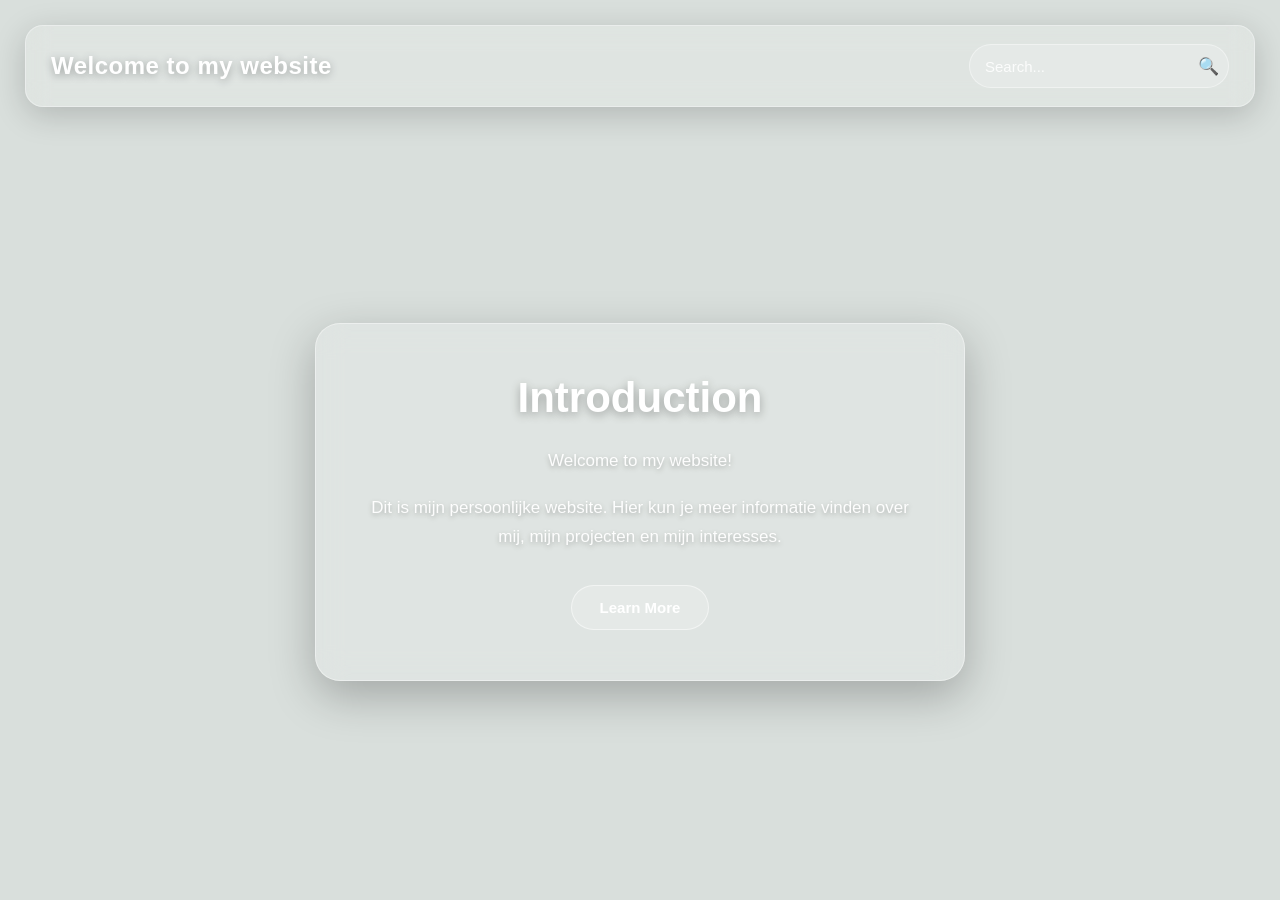
==== index.html @ 0110a2f9 "commit changes" ====
<!DOCTYPE html>
<html lang="nl">
<head>
    <meta charset="UTF-8">
    <meta name="viewport" content="width=device-width, initial-scale=1.0">

    <title>My Website</title>

    <link rel="stylesheet" href="style.css">
</head>

<body>

    <!-- Achtergrond -->
    <div class="background"></div>

    <!-- Navigatiebalk -->
    <header class="navbar">

        <div class="logo">
            Welcome to my website
        </div>

        <div class="search-container">
            <input 
                type="search" 
                placeholder="Search..."
                aria-label="Search"
            >

            <button type="button" aria-label="Search">
                🔍
            </button>
        </div>

    </header>


    <!-- Hoofdcontent -->
    <main>

        <section class="intro-card">

            <h1>Introduction</h1>

            <p>
                Welcome to my website!
            </p>

            <p>
                Dit is mijn persoonlijke website. Hier kun je meer
                informatie vinden over mij, mijn projecten en mijn
                interesses.
            </p>

            <button class="learn-more">
                Learn More
            </button>

        </section>

    </main>

</body>
</html>
---- style.css ----
/* ================================
   Algemene instellingen
================================ */

* {
    margin: 0;
    padding: 0;
    box-sizing: border-box;
}

html,
body {
    width: 100%;
    min-height: 100%;
}

body {
    font-family: Arial, Helvetica, sans-serif;
    color: white;
    overflow-x: hidden;
}


/* ================================
   Achtergrond
================================ */

.background {
    position: fixed;
    inset: 0;

    background-image: url("background.jpeg");
    background-size: cover;
    background-position: center;
    background-repeat: no-repeat;

    z-index: -2;
}

/* Donkere transparante laag voor betere leesbaarheid */
.background::after {
    content: "";
    position: absolute;
    inset: 0;

    background: rgba(0, 40, 20, 0.15);

    z-index: -1;
}


/* ================================
   Navigatiebalk
================================ */

.navbar {
    position: relative;

    width: calc(100% - 50px);
    margin: 25px auto;

    padding: 18px 25px;

    display: flex;
    align-items: center;
    justify-content: space-between;

    border: 1px solid rgba(255, 255, 255, 0.35);
    border-radius: 18px;

    background: rgba(255, 255, 255, 0.16);

    backdrop-filter: blur(12px);
    -webkit-backdrop-filter: blur(12px);

    box-shadow:
        0 8px 32px rgba(0, 0, 0, 0.18);

    z-index: 10;
}


/* ================================
   Logo / titel
================================ */

.logo {
    font-size: 24px;
    font-weight: 600;

    letter-spacing: 0.5px;

    text-shadow:
        0 2px 8px rgba(0, 0, 0, 0.3);
}


/* ================================
   Zoekbalk
================================ */

.search-container {
    display: flex;
    align-items: center;

    width: 260px;

    border: 1px solid rgba(255, 255, 255, 0.4);
    border-radius: 50px;

    background: rgba(255, 255, 255, 0.18);

    overflow: hidden;

    transition: 0.3s ease;
}

.search-container:focus-within {
    background: rgba(255, 255, 255, 0.28);

    box-shadow:
        0 0 0 3px rgba(255, 255, 255, 0.15);
}

.search-container input {
    width: 100%;

    padding: 12px 15px;

    border: none;
    outline: none;

    background: transparent;

    color: white;

    font-size: 15px;
}

.search-container input::placeholder {
    color: rgba(255, 255, 255, 0.85);
}

.search-container button {
    width: 48px;
    height: 42px;

    border: none;

    background: transparent;

    color: white;

    font-size: 17px;

    cursor: pointer;

    transition: 0.2s ease;
}

.search-container button:hover {
    transform: scale(1.1);
}


/* ================================
   Hoofdcontent
================================ */

main {
    min-height: calc(100vh - 120px);

    display: flex;
    align-items: center;
    justify-content: center;

    padding: 40px 20px 80px;
}


/* ================================
   Introductie kaart
================================ */

.intro-card {
    width: min(650px, 90%);

    padding: 50px;

    text-align: center;

    border: 1px solid rgba(255, 255, 255, 0.4);
    border-radius: 25px;

    background: rgba(255, 255, 255, 0.17);

    backdrop-filter: blur(15px);
    -webkit-backdrop-filter: blur(15px);

    box-shadow:
        0 15px 45px rgba(0, 0, 0, 0.25);

    animation: fadeIn 1s ease;
}


/* Titel */

.intro-card h1 {
    margin-bottom: 25px;

    font-size: 42px;
    font-weight: 600;

    text-shadow:
        0 3px 10px rgba(0, 0, 0, 0.3);
}


/* Tekst */

.intro-card p {
    margin-bottom: 18px;

    font-size: 17px;
    line-height: 1.7;

    color: rgba(255, 255, 255, 0.95);

    text-shadow:
        0 2px 5px rgba(0, 0, 0, 0.25);
}


/* ================================
   Learn More knop
================================ */

.learn-more {
    margin-top: 15px;

    padding: 13px 28px;

    border: 1px solid rgba(255, 255, 255, 0.5);
    border-radius: 50px;

    background: rgba(255, 255, 255, 0.2);

    color: white;

    font-size: 15px;
    font-weight: 600;

    cursor: pointer;

    transition:
        background 0.3s ease,
        transform 0.3s ease,
        box-shadow 0.3s ease;
}

.learn-more:hover {
    background: rgba(255, 255, 255, 0.35);

    transform: translateY(-3px);

    box-shadow:
        0 8px 20px rgba(0, 0, 0, 0.2);
}


/* ================================
   Animatie
================================ */

@keyframes fadeIn {
    from {
        opacity: 0;
        transform: translateY(25px);
    }

    to {
        opacity: 1;
        transform: translateY(0);
    }
}


/* ================================
   Mobiele apparaten
================================ */

@media (max-width: 700px) {

    .navbar {
        width: calc(100% - 25px);

        margin: 12px auto;

        padding: 15px;

        flex-direction: column;

        gap: 15px;
    }

    .logo {
        font-size: 20px;

        text-align: center;
    }

    .search-container {
        width: 100%;
    }

    main {
        padding-top: 30px;
    }

    .intro-card {
        padding: 35px 25px;
    }

    .intro-card h1 {
        font-size: 32px;
    }

    .intro-card p {
        font-size: 15px;
    }
}
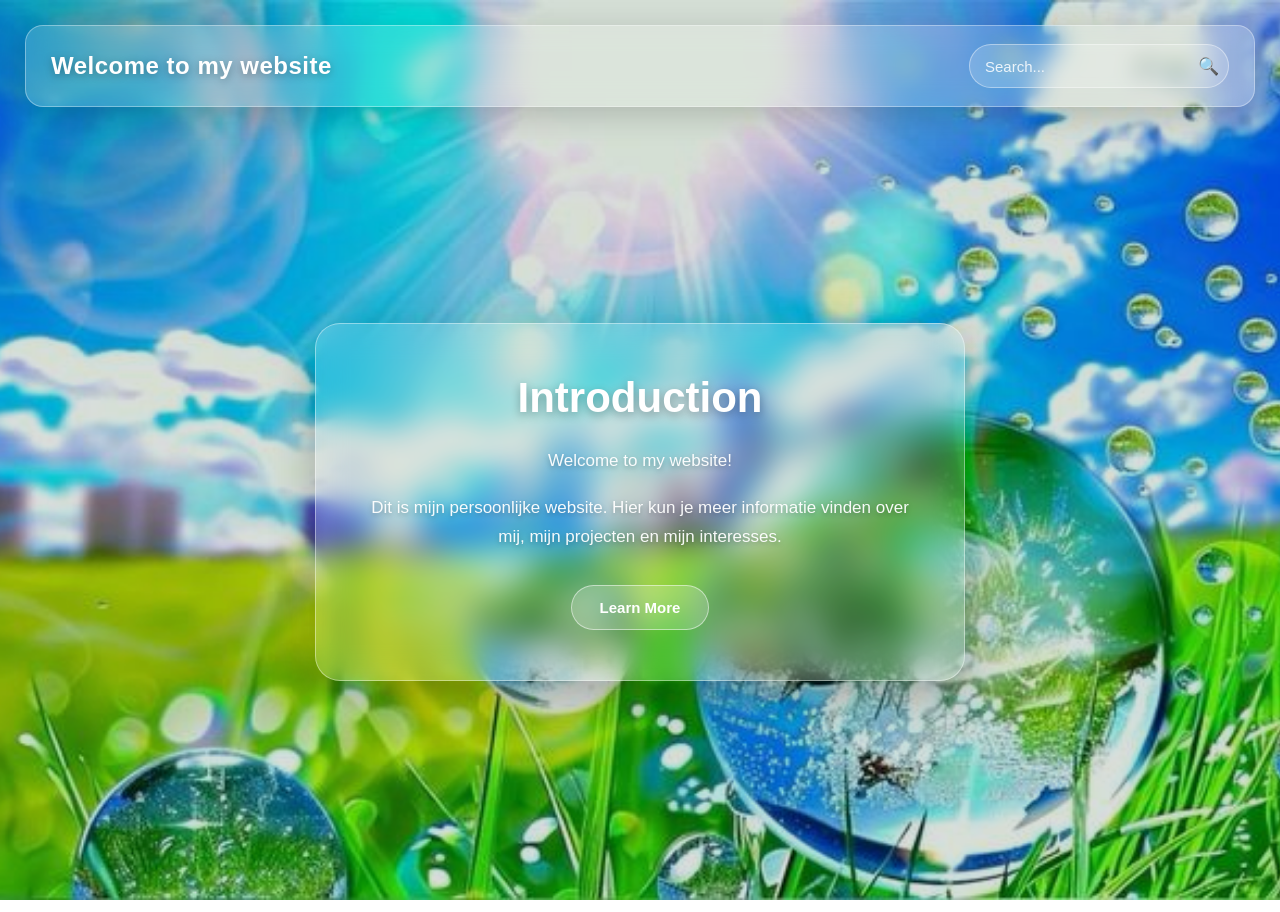
==== commit eae91aff: "commit changes" ====
--- a/index.html
+++ b/index.html
@@ -58,6 +58,7 @@
             </button>
 
         </section>
+        <link rel="stylesheet" href="style.css">
 
     </main>
 
--- a/style.css
+++ b/style.css
@@ -329,4 +329,221 @@
     .intro-card p {
         font-size: 15px;
     }
+}
+/* ==================================
+   PAGINA 2
+================================== */
+
+.page-card {
+    width: min(950px, 92%);
+    padding: 50px;
+
+    text-align: center;
+
+    border: 1px solid rgba(255, 255, 255, 0.4);
+    border-radius: 28px;
+
+    background: rgba(255, 255, 255, 0.16);
+
+    backdrop-filter: blur(16px);
+    -webkit-backdrop-filter: blur(16px);
+
+    box-shadow: 0 18px 50px rgba(0, 0, 0, 0.25);
+
+    animation: fadeIn 0.8s ease;
+}
+
+
+/* Kleine tekst boven de titel */
+
+.small-title {
+    display: block;
+
+    margin-bottom: 10px;
+
+    font-size: 12px;
+    font-weight: bold;
+
+    letter-spacing: 3px;
+
+    color: rgba(255, 255, 255, 0.75);
+}
+
+
+/* Titel */
+
+.page-card h1 {
+    margin-bottom: 20px;
+
+    font-size: 42px;
+    font-weight: 600;
+
+    text-shadow: 0 3px 12px rgba(0, 0, 0, 0.3);
+}
+
+
+/* Introductietekst */
+
+.intro-text {
+    max-width: 700px;
+
+    margin: 0 auto 35px;
+
+    font-size: 17px;
+
+    line-height: 1.7;
+
+    color: rgba(255, 255, 255, 0.92);
+}
+
+
+/* De drie informatieblokken */
+
+.info-grid {
+    display: grid;
+
+    grid-template-columns: repeat(3, 1fr);
+
+    gap: 20px;
+
+    margin-top: 30px;
+}
+
+
+/* Informatieblok */
+
+.info-box {
+    padding: 30px 22px;
+
+    border: 1px solid rgba(255, 255, 255, 0.25);
+
+    border-radius: 20px;
+
+    background: rgba(255, 255, 255, 0.12);
+
+    transition:
+        transform 0.3s ease,
+        background 0.3s ease,
+        box-shadow 0.3s ease;
+}
+
+
+/* Hover effect */
+
+.info-box:hover {
+    transform: translateY(-7px);
+
+    background: rgba(255, 255, 255, 0.2);
+
+    box-shadow: 0 12px 30px rgba(0, 0, 0, 0.18);
+}
+
+
+/* Iconen */
+
+.icon {
+    margin-bottom: 15px;
+
+    font-size: 35px;
+}
+
+
+/* Titels van de blokken */
+
+.info-box h2 {
+    margin-bottom: 12px;
+
+    font-size: 21px;
+}
+
+
+/* Tekst in de blokken */
+
+.info-box p {
+    font-size: 14px;
+
+    line-height: 1.6;
+
+    color: rgba(255, 255, 255, 0.88);
+}
+
+
+/* Terug-knop */
+
+.back-button {
+    display: inline-block;
+
+    margin-top: 35px;
+
+    padding: 13px 25px;
+
+    border: 1px solid rgba(255, 255, 255, 0.4);
+
+    border-radius: 50px;
+
+    background: rgba(255, 255, 255, 0.16);
+
+    color: white;
+
+    text-decoration: none;
+
+    font-size: 15px;
+
+    transition: 0.3s ease;
+}
+
+
+.back-button:hover {
+    background: rgba(255, 255, 255, 0.3);
+
+    transform: translateY(-3px);
+
+    box-shadow: 0 8px 20px rgba(0, 0, 0, 0.2);
+}
+
+
+/* Footer */
+
+footer {
+    padding: 15px;
+
+    text-align: center;
+
+    color: rgba(255, 255, 255, 0.75);
+
+    font-size: 13px;
+}
+
+
+/* ==================================
+   PAGINA 2 - MOBIEL
+================================== */
+
+@media (max-width: 850px) {
+
+    .info-grid {
+        grid-template-columns: 1fr;
+    }
+}
+
+
+@media (max-width: 600px) {
+
+    .page-card {
+        width: 96%;
+
+        padding: 35px 20px;
+    }
+
+    .page-card h1 {
+        font-size: 32px;
+    }
+
+    .intro-text {
+        font-size: 15px;
+    }
+
+    .info-grid {
+        gap: 15px;
+    }
 }
--- a/style.css
+++ b/style.css
@@ -329,4 +329,221 @@
     .intro-card p {
         font-size: 15px;
     }
+}
+/* ==================================
+   PAGINA 2
+================================== */
+
+.page-card {
+    width: min(950px, 92%);
+    padding: 50px;
+
+    text-align: center;
+
+    border: 1px solid rgba(255, 255, 255, 0.4);
+    border-radius: 28px;
+
+    background: rgba(255, 255, 255, 0.16);
+
+    backdrop-filter: blur(16px);
+    -webkit-backdrop-filter: blur(16px);
+
+    box-shadow: 0 18px 50px rgba(0, 0, 0, 0.25);
+
+    animation: fadeIn 0.8s ease;
+}
+
+
+/* Kleine tekst boven de titel */
+
+.small-title {
+    display: block;
+
+    margin-bottom: 10px;
+
+    font-size: 12px;
+    font-weight: bold;
+
+    letter-spacing: 3px;
+
+    color: rgba(255, 255, 255, 0.75);
+}
+
+
+/* Titel */
+
+.page-card h1 {
+    margin-bottom: 20px;
+
+    font-size: 42px;
+    font-weight: 600;
+
+    text-shadow: 0 3px 12px rgba(0, 0, 0, 0.3);
+}
+
+
+/* Introductietekst */
+
+.intro-text {
+    max-width: 700px;
+
+    margin: 0 auto 35px;
+
+    font-size: 17px;
+
+    line-height: 1.7;
+
+    color: rgba(255, 255, 255, 0.92);
+}
+
+
+/* De drie informatieblokken */
+
+.info-grid {
+    display: grid;
+
+    grid-template-columns: repeat(3, 1fr);
+
+    gap: 20px;
+
+    margin-top: 30px;
+}
+
+
+/* Informatieblok */
+
+.info-box {
+    padding: 30px 22px;
+
+    border: 1px solid rgba(255, 255, 255, 0.25);
+
+    border-radius: 20px;
+
+    background: rgba(255, 255, 255, 0.12);
+
+    transition:
+        transform 0.3s ease,
+        background 0.3s ease,
+        box-shadow 0.3s ease;
+}
+
+
+/* Hover effect */
+
+.info-box:hover {
+    transform: translateY(-7px);
+
+    background: rgba(255, 255, 255, 0.2);
+
+    box-shadow: 0 12px 30px rgba(0, 0, 0, 0.18);
+}
+
+
+/* Iconen */
+
+.icon {
+    margin-bottom: 15px;
+
+    font-size: 35px;
+}
+
+
+/* Titels van de blokken */
+
+.info-box h2 {
+    margin-bottom: 12px;
+
+    font-size: 21px;
+}
+
+
+/* Tekst in de blokken */
+
+.info-box p {
+    font-size: 14px;
+
+    line-height: 1.6;
+
+    color: rgba(255, 255, 255, 0.88);
+}
+
+
+/* Terug-knop */
+
+.back-button {
+    display: inline-block;
+
+    margin-top: 35px;
+
+    padding: 13px 25px;
+
+    border: 1px solid rgba(255, 255, 255, 0.4);
+
+    border-radius: 50px;
+
+    background: rgba(255, 255, 255, 0.16);
+
+    color: white;
+
+    text-decoration: none;
+
+    font-size: 15px;
+
+    transition: 0.3s ease;
+}
+
+
+.back-button:hover {
+    background: rgba(255, 255, 255, 0.3);
+
+    transform: translateY(-3px);
+
+    box-shadow: 0 8px 20px rgba(0, 0, 0, 0.2);
+}
+
+
+/* Footer */
+
+footer {
+    padding: 15px;
+
+    text-align: center;
+
+    color: rgba(255, 255, 255, 0.75);
+
+    font-size: 13px;
+}
+
+
+/* ==================================
+   PAGINA 2 - MOBIEL
+================================== */
+
+@media (max-width: 850px) {
+
+    .info-grid {
+        grid-template-columns: 1fr;
+    }
+}
+
+
+@media (max-width: 600px) {
+
+    .page-card {
+        width: 96%;
+
+        padding: 35px 20px;
+    }
+
+    .page-card h1 {
+        font-size: 32px;
+    }
+
+    .intro-text {
+        font-size: 15px;
+    }
+
+    .info-grid {
+        gap: 15px;
+    }
 }
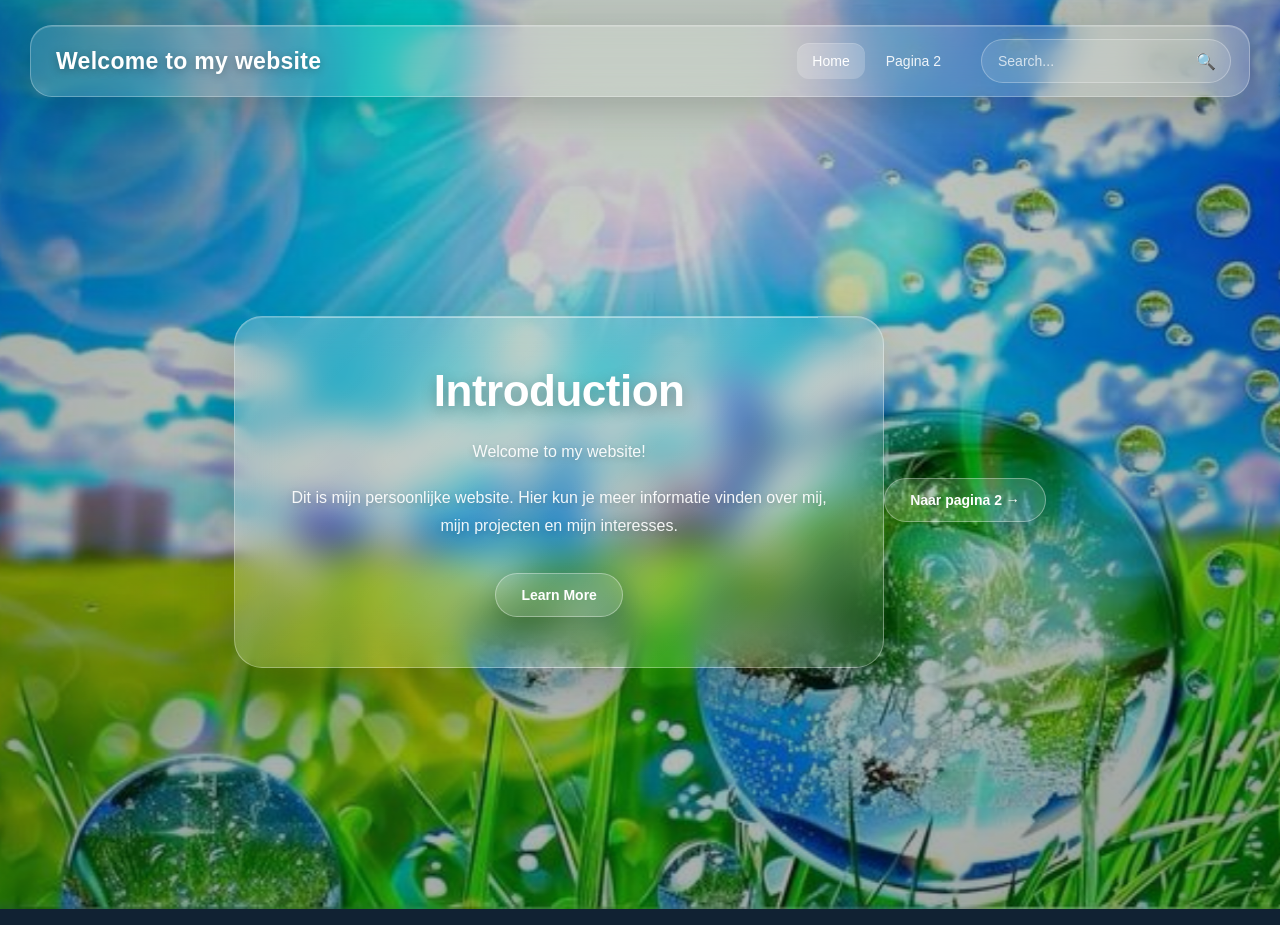
==== commit 8fc3cbc4: "commit changes" ====
--- a/index.html
+++ b/index.html
@@ -14,24 +14,28 @@
     <!-- Achtergrond -->
     <div class="background"></div>
 
-    <!-- Navigatiebalk -->
-    <header class="navbar">
+   <header class="navbar">
 
-        <div class="logo">
-            Welcome to my website
-        </div>
+    <a href="index.html" class="logo">
+        Welcome to my website
+    </a>
 
-        <div class="search-container">
-            <input 
-                type="search" 
-                placeholder="Search..."
-                aria-label="Search"
-            >
+    <nav class="nav-links">
+        <a href="index.html" class="active">Home</a>
+        <a href="pagina2.html">Pagina 2</a>
+    </nav>
 
-            <button type="button" aria-label="Search">
-                🔍
-            </button>
-        </div>
+    <div class="search-container">
+        <input
+            type="search"
+            placeholder="Search..."
+            aria-label="Search"
+        >
+
+        <button type="button" aria-label="Search">
+            🔍
+        </button>
+    </div>
 
     </header>
 
@@ -58,7 +62,9 @@
             </button>
 
         </section>
-        <link rel="stylesheet" href="style.css">
+       <a href="pagina2.html" class="learn-more">
+            Naar pagina 2 →
+       </a>
 
     </main>
 
--- a/style.css
+++ b/style.css
@@ -1,6 +1,6 @@
-/* ================================
-   Algemene instellingen
-================================ */
+/* ==================================================
+   BASIS
+================================================== */
 
 * {
     margin: 0;
@@ -8,142 +8,254 @@
     box-sizing: border-box;
 }
 
-html,
+html {
+    scroll-behavior: smooth;
+}
+
 body {
-    width: 100%;
-    min-height: 100%;
-}
-
-body {
-    font-family: Arial, Helvetica, sans-serif;
+    min-height: 100vh;
+
+    font-family:
+        Arial,
+        Helvetica,
+        sans-serif;
+
     color: white;
+
     overflow-x: hidden;
-}
-
-
-/* ================================
-   Achtergrond
-================================ */
+
+    background: #123;
+}
+
+
+/* ==================================================
+   ACHTERGROND
+================================================== */
 
 .background {
     position: fixed;
+
     inset: 0;
 
-    background-image: url("background.jpeg");
+    background-image:
+        linear-gradient(
+            rgba(0, 30, 20, 0.18),
+            rgba(0, 20, 15, 0.28)
+        ),
+        url("background.jpeg");
+
     background-size: cover;
     background-position: center;
     background-repeat: no-repeat;
 
-    z-index: -2;
-}
-
-/* Donkere transparante laag voor betere leesbaarheid */
+    z-index: -10;
+
+    transform: scale(1.02);
+}
+
+
+/* Subtiele donkere laag */
+
 .background::after {
     content: "";
+
     position: absolute;
+
     inset: 0;
 
-    background: rgba(0, 40, 20, 0.15);
-
-    z-index: -1;
-}
-
-
-/* ================================
-   Navigatiebalk
-================================ */
+    background:
+        radial-gradient(
+            circle at center,
+            transparent 20%,
+            rgba(0, 0, 0, 0.18) 100%
+        );
+
+    pointer-events: none;
+}
+
+
+/* ==================================================
+   NAVIGATIE
+================================================== */
 
 .navbar {
     position: relative;
 
-    width: calc(100% - 50px);
+    width: calc(100% - 60px);
+
+    min-height: 72px;
+
     margin: 25px auto;
 
-    padding: 18px 25px;
+    padding: 12px 18px 12px 25px;
 
     display: flex;
+
     align-items: center;
-    justify-content: space-between;
-
-    border: 1px solid rgba(255, 255, 255, 0.35);
-    border-radius: 18px;
-
+
+    gap: 25px;
+
+    border: 1px solid rgba(255, 255, 255, 0.28);
+
+    border-radius: 22px;
+
+    background: rgba(255, 255, 255, 0.13);
+
+    backdrop-filter: blur(18px);
+    -webkit-backdrop-filter: blur(18px);
+
+    box-shadow:
+        0 10px 40px rgba(0, 0, 0, 0.18),
+        inset 0 1px 0 rgba(255, 255, 255, 0.18);
+
+    z-index: 10;
+}
+
+
+/* ==================================================
+   LOGO
+================================================== */
+
+.logo {
+    color: white;
+
+    text-decoration: none;
+
+    font-size: 23px;
+
+    font-weight: 700;
+
+    letter-spacing: 0.3px;
+
+    white-space: nowrap;
+
+    text-shadow:
+        0 2px 10px rgba(0, 0, 0, 0.3);
+
+    transition: opacity 0.25s ease;
+}
+
+.logo:hover {
+    opacity: 0.8;
+}
+
+
+/* ==================================================
+   NAVIGATIE LINKS
+================================================== */
+
+.nav-links {
+    display: flex;
+
+    align-items: center;
+
+    gap: 6px;
+
+    margin-left: auto;
+}
+
+.nav-links a {
+    padding: 10px 15px;
+
+    color: rgba(255, 255, 255, 0.9);
+
+    text-decoration: none;
+
+    font-size: 14px;
+
+    border-radius: 12px;
+
+    transition:
+        background 0.25s ease,
+        transform 0.25s ease;
+}
+
+.nav-links a:hover {
+    background: rgba(255, 255, 255, 0.13);
+
+    transform: translateY(-1px);
+}
+
+.nav-links a.active {
+    background: rgba(255, 255, 255, 0.2);
+
+    color: white;
+
+    box-shadow:
+        inset 0 1px 0 rgba(255, 255, 255, 0.15);
+}
+
+
+/* ==================================================
+   ZOEKBALK
+================================================== */
+
+.search-container {
+    width: 250px;
+
+    height: 44px;
+
+    display: flex;
+
+    align-items: center;
+
+    border: 1px solid rgba(255, 255, 255, 0.28);
+
+    border-radius: 50px;
+
+    background: rgba(255, 255, 255, 0.11);
+
+    overflow: hidden;
+
+    transition:
+        background 0.25s ease,
+        border 0.25s ease,
+        box-shadow 0.25s ease;
+}
+
+.search-container:hover {
     background: rgba(255, 255, 255, 0.16);
-
-    backdrop-filter: blur(12px);
-    -webkit-backdrop-filter: blur(12px);
+}
+
+.search-container:focus-within {
+    border-color: rgba(255, 255, 255, 0.55);
+
+    background: rgba(255, 255, 255, 0.18);
 
     box-shadow:
-        0 8px 32px rgba(0, 0, 0, 0.18);
-
-    z-index: 10;
-}
-
-
-/* ================================
-   Logo / titel
-================================ */
-
-.logo {
-    font-size: 24px;
-    font-weight: 600;
-
-    letter-spacing: 0.5px;
-
-    text-shadow:
-        0 2px 8px rgba(0, 0, 0, 0.3);
-}
-
-
-/* ================================
-   Zoekbalk
-================================ */
-
-.search-container {
-    display: flex;
-    align-items: center;
-
-    width: 260px;
-
-    border: 1px solid rgba(255, 255, 255, 0.4);
-    border-radius: 50px;
-
-    background: rgba(255, 255, 255, 0.18);
-
-    overflow: hidden;
-
-    transition: 0.3s ease;
-}
-
-.search-container:focus-within {
-    background: rgba(255, 255, 255, 0.28);
-
-    box-shadow:
-        0 0 0 3px rgba(255, 255, 255, 0.15);
-}
+        0 0 0 4px rgba(255, 255, 255, 0.08);
+}
+
 
 .search-container input {
-    width: 100%;
-
-    padding: 12px 15px;
+    flex: 1;
+
+    min-width: 0;
+
+    height: 100%;
+
+    padding: 0 16px;
 
     border: none;
+
     outline: none;
 
     background: transparent;
 
     color: white;
 
-    font-size: 15px;
+    font-size: 14px;
 }
 
 .search-container input::placeholder {
-    color: rgba(255, 255, 255, 0.85);
-}
+    color: rgba(255, 255, 255, 0.72);
+}
+
 
 .search-container button {
     width: 48px;
-    height: 42px;
+
+    height: 100%;
 
     border: none;
 
@@ -151,275 +263,246 @@
 
     color: white;
 
-    font-size: 17px;
+    font-size: 16px;
 
     cursor: pointer;
 
-    transition: 0.2s ease;
+    transition:
+        transform 0.2s ease,
+        background 0.2s ease;
 }
 
 .search-container button:hover {
-    transform: scale(1.1);
-}
-
-
-/* ================================
-   Hoofdcontent
-================================ */
+    transform: scale(1.08);
+
+    background: rgba(255, 255, 255, 0.08);
+}
+
+
+/* ==================================================
+   HOOFDCONTENT
+================================================== */
 
 main {
-    min-height: calc(100vh - 120px);
+    min-height: calc(100vh - 130px);
+
+    padding: 40px 20px 70px;
 
     display: flex;
+
     align-items: center;
+
     justify-content: center;
-
-    padding: 40px 20px 80px;
-}
-
-
-/* ================================
-   Introductie kaart
-================================ */
-
-.intro-card {
-    width: min(650px, 90%);
+}
+
+
+/* ==================================================
+   GLASSMORPHISM KAART
+================================================== */
+
+.intro-card,
+.page-card {
+    position: relative;
+
+    width: min(650px, 92%);
 
     padding: 50px;
 
     text-align: center;
 
-    border: 1px solid rgba(255, 255, 255, 0.4);
-    border-radius: 25px;
-
-    background: rgba(255, 255, 255, 0.17);
-
-    backdrop-filter: blur(15px);
-    -webkit-backdrop-filter: blur(15px);
+    border: 1px solid rgba(255, 255, 255, 0.3);
+
+    border-radius: 28px;
+
+    background:
+        linear-gradient(
+            135deg,
+            rgba(255, 255, 255, 0.19),
+            rgba(255, 255, 255, 0.08)
+        );
+
+    backdrop-filter: blur(18px);
+    -webkit-backdrop-filter: blur(18px);
 
     box-shadow:
-        0 15px 45px rgba(0, 0, 0, 0.25);
-
-    animation: fadeIn 1s ease;
-}
-
-
-/* Titel */
-
-.intro-card h1 {
-    margin-bottom: 25px;
-
-    font-size: 42px;
+        0 25px 60px rgba(0, 0, 0, 0.22),
+        inset 0 1px 0 rgba(255, 255, 255, 0.18);
+
+    animation: fadeIn 0.8s ease;
+
+    overflow: hidden;
+}
+
+
+/* Licht effect bovenaan de kaart */
+
+.intro-card::before,
+.page-card::before {
+    content: "";
+
+    position: absolute;
+
+    top: 0;
+    left: 10%;
+
+    width: 80%;
+    height: 1px;
+
+    background: rgba(255, 255, 255, 0.5);
+
+    opacity: 0.6;
+}
+
+
+/* ==================================================
+   TITELS
+================================================== */
+
+.intro-card h1,
+.page-card h1 {
+    margin-bottom: 22px;
+
+    font-size: clamp(32px, 5vw, 44px);
+
+    line-height: 1.1;
+
+    font-weight: 700;
+
+    letter-spacing: -0.5px;
+
+    text-shadow:
+        0 4px 15px rgba(0, 0, 0, 0.3);
+}
+
+
+/* ==================================================
+   TEKST
+================================================== */
+
+.intro-card p,
+.page-card > p {
+    max-width: 650px;
+
+    margin: 0 auto 18px;
+
+    color: rgba(255, 255, 255, 0.93);
+
+    font-size: 16px;
+
+    line-height: 1.75;
+
+    text-shadow:
+        0 2px 7px rgba(0, 0, 0, 0.2);
+}
+
+
+/* ==================================================
+   LEARN MORE KNOP
+================================================== */
+
+.learn-more {
+    display: inline-flex;
+
+    align-items: center;
+
+    justify-content: center;
+
+    margin-top: 15px;
+
+    padding: 13px 25px;
+
+    border: 1px solid rgba(255, 255, 255, 0.35);
+
+    border-radius: 50px;
+
+    background: rgba(255, 255, 255, 0.14);
+
+    color: white;
+
+    text-decoration: none;
+
+    font-size: 14px;
+
     font-weight: 600;
 
-    text-shadow:
-        0 3px 10px rgba(0, 0, 0, 0.3);
-}
-
-
-/* Tekst */
-
-.intro-card p {
-    margin-bottom: 18px;
-
-    font-size: 17px;
-    line-height: 1.7;
-
-    color: rgba(255, 255, 255, 0.95);
-
-    text-shadow:
-        0 2px 5px rgba(0, 0, 0, 0.25);
-}
-
-
-/* ================================
-   Learn More knop
-================================ */
-
-.learn-more {
-    margin-top: 15px;
-
-    padding: 13px 28px;
-
-    border: 1px solid rgba(255, 255, 255, 0.5);
-    border-radius: 50px;
-
-    background: rgba(255, 255, 255, 0.2);
-
-    color: white;
-
-    font-size: 15px;
-    font-weight: 600;
-
     cursor: pointer;
 
+    box-shadow:
+        0 8px 20px rgba(0, 0, 0, 0.12);
+
     transition:
-        background 0.3s ease,
-        transform 0.3s ease,
-        box-shadow 0.3s ease;
+        transform 0.25s ease,
+        background 0.25s ease,
+        box-shadow 0.25s ease;
 }
 
 .learn-more:hover {
-    background: rgba(255, 255, 255, 0.35);
-
     transform: translateY(-3px);
 
+    background: rgba(255, 255, 255, 0.25);
+
     box-shadow:
-        0 8px 20px rgba(0, 0, 0, 0.2);
-}
-
-
-/* ================================
-   Animatie
-================================ */
-
-@keyframes fadeIn {
-    from {
-        opacity: 0;
-        transform: translateY(25px);
-    }
-
-    to {
-        opacity: 1;
-        transform: translateY(0);
-    }
-}
-
-
-/* ================================
-   Mobiele apparaten
-================================ */
-
-@media (max-width: 700px) {
-
-    .navbar {
-        width: calc(100% - 25px);
-
-        margin: 12px auto;
-
-        padding: 15px;
-
-        flex-direction: column;
-
-        gap: 15px;
-    }
-
-    .logo {
-        font-size: 20px;
-
-        text-align: center;
-    }
-
-    .search-container {
-        width: 100%;
-    }
-
-    main {
-        padding-top: 30px;
-    }
-
-    .intro-card {
-        padding: 35px 25px;
-    }
-
-    .intro-card h1 {
-        font-size: 32px;
-    }
-
-    .intro-card p {
-        font-size: 15px;
-    }
-}
-/* ==================================
+        0 12px 25px rgba(0, 0, 0, 0.2);
+}
+
+
+/* ==================================================
    PAGINA 2
-================================== */
-
-.page-card {
-    width: min(950px, 92%);
+================================================== */
+
+.page-two {
+    width: min(950px, 94%);
+
     padding: 50px;
-
-    text-align: center;
-
-    border: 1px solid rgba(255, 255, 255, 0.4);
-    border-radius: 28px;
-
-    background: rgba(255, 255, 255, 0.16);
-
-    backdrop-filter: blur(16px);
-    -webkit-backdrop-filter: blur(16px);
-
-    box-shadow: 0 18px 50px rgba(0, 0, 0, 0.25);
-
-    animation: fadeIn 0.8s ease;
-}
-
-
-/* Kleine tekst boven de titel */
+}
+
+
+/* Kleine titel */
 
 .small-title {
     display: block;
 
-    margin-bottom: 10px;
-
-    font-size: 12px;
-    font-weight: bold;
+    margin-bottom: 12px;
+
+    color: rgba(255, 255, 255, 0.7);
+
+    font-size: 11px;
+
+    font-weight: 700;
 
     letter-spacing: 3px;
-
-    color: rgba(255, 255, 255, 0.75);
-}
-
-
-/* Titel */
-
-.page-card h1 {
-    margin-bottom: 20px;
-
-    font-size: 42px;
-    font-weight: 600;
-
-    text-shadow: 0 3px 12px rgba(0, 0, 0, 0.3);
-}
-
-
-/* Introductietekst */
-
-.intro-text {
-    max-width: 700px;
-
-    margin: 0 auto 35px;
-
-    font-size: 17px;
-
-    line-height: 1.7;
-
-    color: rgba(255, 255, 255, 0.92);
-}
-
-
-/* De drie informatieblokken */
-
-.info-grid {
+}
+
+
+/* ==================================================
+   PAGINA 2 - CONTENT BLOKKEN
+================================================== */
+
+.content-boxes {
     display: grid;
 
     grid-template-columns: repeat(3, 1fr);
 
-    gap: 20px;
-
-    margin-top: 30px;
-}
-
-
-/* Informatieblok */
-
-.info-box {
-    padding: 30px 22px;
-
-    border: 1px solid rgba(255, 255, 255, 0.25);
+    gap: 18px;
+
+    margin-top: 32px;
+}
+
+
+.content-box {
+    padding: 27px 22px;
+
+    border: 1px solid rgba(255, 255, 255, 0.2);
 
     border-radius: 20px;
 
-    background: rgba(255, 255, 255, 0.12);
+    background: rgba(255, 255, 255, 0.09);
+
+    backdrop-filter: blur(8px);
+    -webkit-backdrop-filter: blur(8px);
+
+    box-shadow:
+        inset 0 1px 0 rgba(255, 255, 255, 0.1);
 
     transition:
         transform 0.3s ease,
@@ -427,123 +510,201 @@
         box-shadow 0.3s ease;
 }
 
-
-/* Hover effect */
-
-.info-box:hover {
+.content-box:hover {
     transform: translateY(-7px);
 
-    background: rgba(255, 255, 255, 0.2);
-
-    box-shadow: 0 12px 30px rgba(0, 0, 0, 0.18);
-}
-
-
-/* Iconen */
-
-.icon {
-    margin-bottom: 15px;
-
-    font-size: 35px;
-}
-
-
-/* Titels van de blokken */
-
-.info-box h2 {
+    background: rgba(255, 255, 255, 0.15);
+
+    box-shadow:
+        0 15px 30px rgba(0, 0, 0, 0.18);
+}
+
+
+.content-box h2 {
     margin-bottom: 12px;
 
-    font-size: 21px;
-}
-
-
-/* Tekst in de blokken */
-
-.info-box p {
+    font-size: 19px;
+
+    font-weight: 600;
+}
+
+
+.content-box p {
+    color: rgba(255, 255, 255, 0.85);
+
     font-size: 14px;
 
-    line-height: 1.6;
-
-    color: rgba(255, 255, 255, 0.88);
-}
-
-
-/* Terug-knop */
-
-.back-button {
-    display: inline-block;
-
-    margin-top: 35px;
-
-    padding: 13px 25px;
-
-    border: 1px solid rgba(255, 255, 255, 0.4);
-
-    border-radius: 50px;
-
-    background: rgba(255, 255, 255, 0.16);
-
-    color: white;
-
-    text-decoration: none;
-
-    font-size: 15px;
-
-    transition: 0.3s ease;
-}
-
-
-.back-button:hover {
-    background: rgba(255, 255, 255, 0.3);
-
-    transform: translateY(-3px);
-
-    box-shadow: 0 8px 20px rgba(0, 0, 0, 0.2);
-}
-
-
-/* Footer */
+    line-height: 1.65;
+}
+
+
+/* ==================================================
+   FOOTER
+================================================== */
 
 footer {
-    padding: 15px;
+    position: relative;
+
+    padding: 18px;
 
     text-align: center;
 
-    color: rgba(255, 255, 255, 0.75);
-
-    font-size: 13px;
-}
-
-
-/* ==================================
-   PAGINA 2 - MOBIEL
-================================== */
+    color: rgba(255, 255, 255, 0.65);
+
+    font-size: 12px;
+}
+
+
+/* ==================================================
+   ANIMATIE
+================================================== */
+
+@keyframes fadeIn {
+
+    from {
+        opacity: 0;
+
+        transform:
+            translateY(25px)
+            scale(0.98);
+    }
+
+    to {
+        opacity: 1;
+
+        transform:
+            translateY(0)
+            scale(1);
+    }
+}
+
+
+/* ==================================================
+   TABLET
+================================================== */
 
 @media (max-width: 850px) {
 
-    .info-grid {
+    .navbar {
+        width: calc(100% - 35px);
+
+        flex-wrap: wrap;
+
+        justify-content: center;
+
+        gap: 12px;
+    }
+
+    .logo {
+        width: 100%;
+
+        text-align: center;
+    }
+
+    .nav-links {
+        margin-left: 0;
+    }
+
+    .search-container {
+        width: 240px;
+    }
+
+    .content-boxes {
         grid-template-columns: 1fr;
     }
-}
-
+
+    .page-two {
+        padding: 40px 30px;
+    }
+}
+
+
+/* ==================================================
+   MOBIEL
+================================================== */
 
 @media (max-width: 600px) {
 
+    .navbar {
+        width: calc(100% - 20px);
+
+        margin: 10px auto;
+
+        padding: 14px;
+    }
+
+    .logo {
+        font-size: 19px;
+    }
+
+    .nav-links {
+        width: 100%;
+
+        justify-content: center;
+    }
+
+    .nav-links a {
+        padding: 9px 12px;
+
+        font-size: 13px;
+    }
+
+    .search-container {
+        width: 100%;
+    }
+
+    main {
+        min-height: calc(100vh - 100px);
+
+        padding: 25px 10px 50px;
+    }
+
+    .intro-card,
     .page-card {
         width: 96%;
 
-        padding: 35px 20px;
-    }
-
+        padding: 35px 22px;
+
+        border-radius: 23px;
+    }
+
+    .intro-card h1,
     .page-card h1 {
         font-size: 32px;
     }
 
-    .intro-text {
-        font-size: 15px;
-    }
-
-    .info-grid {
-        gap: 15px;
+    .intro-card p,
+    .page-card > p {
+        font-size: 14px;
+
+        line-height: 1.65;
+    }
+
+    .content-box {
+        padding: 23px 18px;
+    }
+}
+
+
+/* ==================================================
+   KLEINE TELEFOONS
+================================================== */
+
+@media (max-width: 380px) {
+
+    .nav-links a {
+        padding: 8px 9px;
+
+        font-size: 12px;
+    }
+
+    .intro-card,
+    .page-card {
+        padding: 30px 18px;
+    }
+
+    .intro-card h1,
+    .page-card h1 {
+        font-size: 28px;
     }
 }
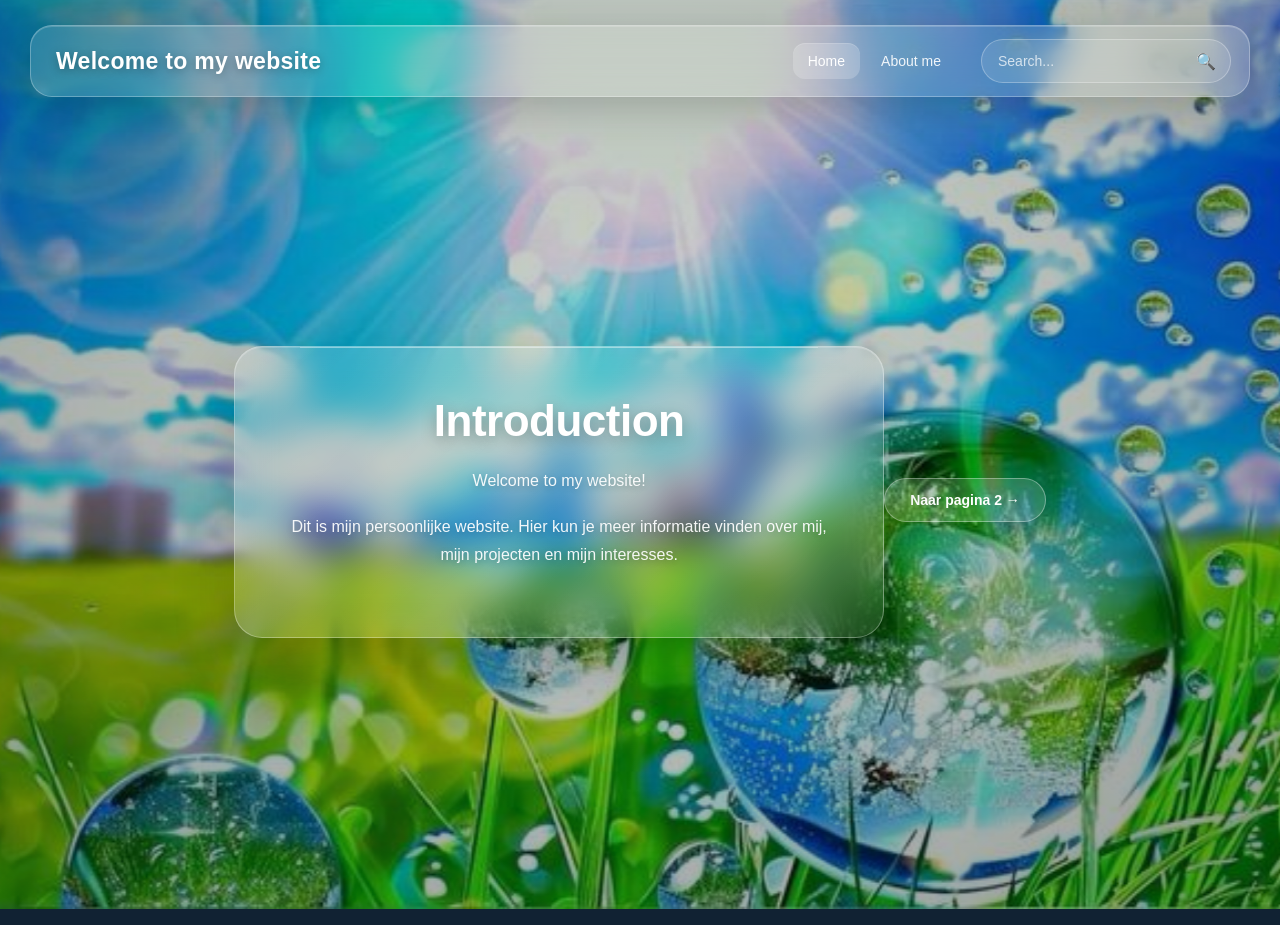
==== commit 4f21e195: "commit changes" ====
--- a/index.html
+++ b/index.html
@@ -22,7 +22,7 @@
 
     <nav class="nav-links">
         <a href="index.html" class="active">Home</a>
-        <a href="pagina2.html">Pagina 2</a>
+        <a href="pagina2.html">About me</a>
     </nav>
 
     <div class="search-container">
@@ -57,9 +57,7 @@
                 interesses.
             </p>
 
-            <button class="learn-more">
-                Learn More
-            </button>
+        
 
         </section>
        <a href="pagina2.html" class="learn-more">
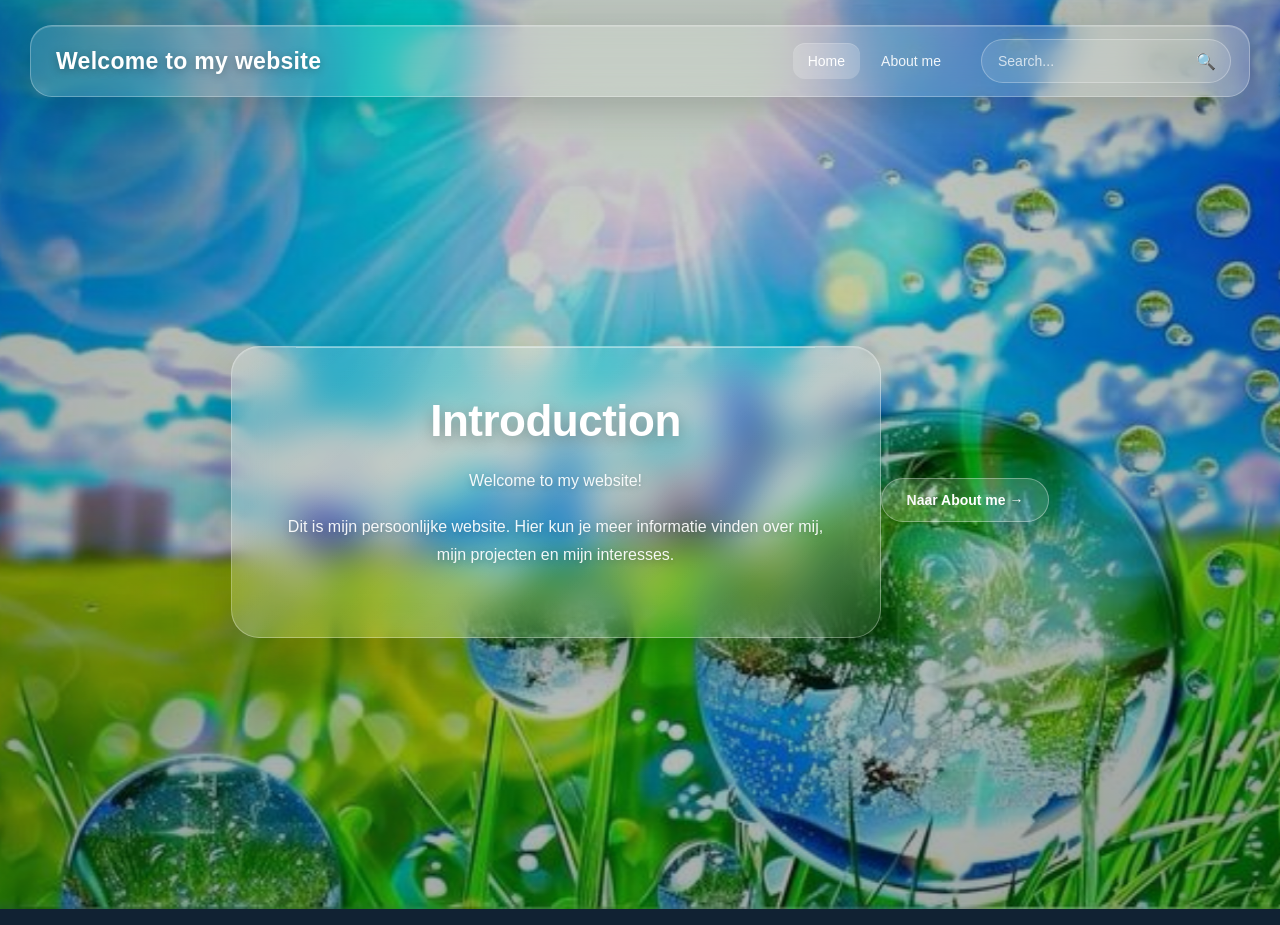
==== commit 4b9734ad: "commit changes" ====
--- a/index.html
+++ b/index.html
@@ -61,7 +61,7 @@
 
         </section>
        <a href="pagina2.html" class="learn-more">
-            Naar pagina 2 →
+            Naar About me →
        </a>
 
     </main>
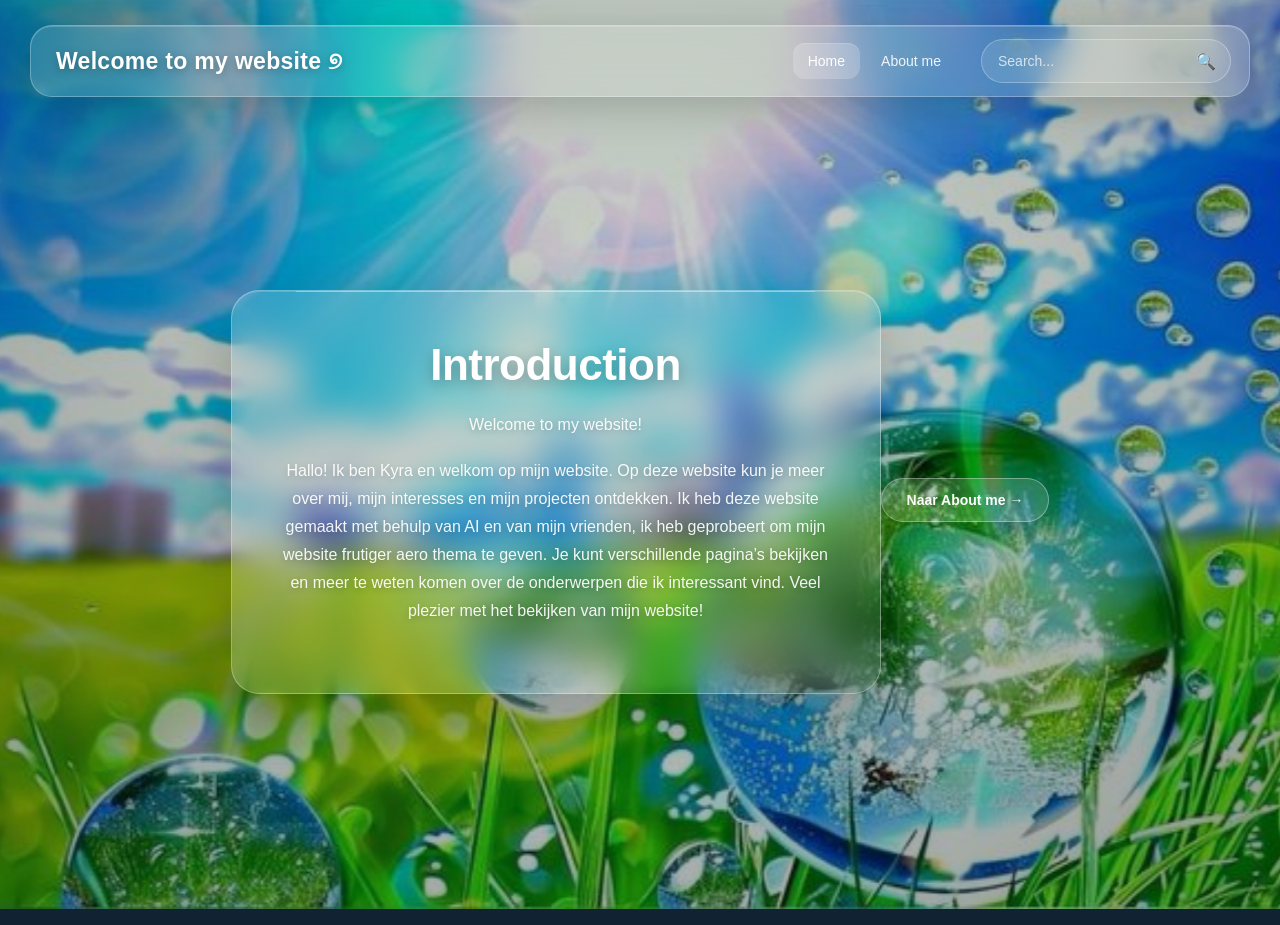
==== commit f95e9ec6: "commit changes" ====
--- a/index.html
+++ b/index.html
@@ -1,70 +1,92 @@
 <!DOCTYPE html>
 <html lang="nl">
 <head>
-    <meta charset="UTF-8">
-    <meta name="viewport" content="width=device-width, initial-scale=1.0">
+   <meta charset="UTF-8">
+   <meta name="viewport" content="width=device-width, initial-scale=1.0">
 
-    <title>My Website</title>
 
-    <link rel="stylesheet" href="style.css">
+   <title>My Website</title>
+
+
+   <link rel="stylesheet" href="style.css">
 </head>
+
 
 <body>
 
-    <!-- Achtergrond -->
-    <div class="background"></div>
 
-   <header class="navbar">
-
-    <a href="index.html" class="logo">
-        Welcome to my website
-    </a>
-
-    <nav class="nav-links">
-        <a href="index.html" class="active">Home</a>
-        <a href="pagina2.html">About me</a>
-    </nav>
-
-    <div class="search-container">
-        <input
-            type="search"
-            placeholder="Search..."
-            aria-label="Search"
-        >
-
-        <button type="button" aria-label="Search">
-            🔍
-        </button>
-    </div>
-
-    </header>
+   <!-- Achtergrond -->
+   <div class="background"></div>
 
 
-    <!-- Hoofdcontent -->
-    <main>
+  <header class="navbar">
 
-        <section class="intro-card">
 
-            <h1>Introduction</h1>
+   <a href="index.html" class="logo">
+       Welcome to my website ୭
+   </a>
 
-            <p>
-                Welcome to my website!
-            </p>
 
-            <p>
-                Dit is mijn persoonlijke website. Hier kun je meer
-                informatie vinden over mij, mijn projecten en mijn
-                interesses.
-            </p>
+   <nav class="nav-links">
+       <a href="index.html" class="active">Home</a>
+       <a href="pagina2.html">About me</a>
+   </nav>
 
-        
 
-        </section>
-       <a href="pagina2.html" class="learn-more">
-            Naar About me →
-       </a>
+   <div class="search-container">
+       <input
+           type="search"
+           placeholder="Search..."
+           aria-label="Search"
+       >
 
-    </main>
+
+       <button type="button" aria-label="Search">
+           🔍
+       </button>
+   </div>
+
+
+   </header>
+
+
+
+
+   <!-- Hoofdcontent -->
+   <main>
+
+
+       <section class="intro-card">
+
+
+           <h1>Introduction</h1>
+
+
+           <p>
+               Welcome to my website!
+           </p>
+
+
+           <p>
+               Hallo! Ik ben Kyra en welkom op mijn website.
+               Op deze website kun je meer over mij, mijn interesses en mijn projecten ontdekken.
+               Ik heb deze website gemaakt met behulp van AI en van mijn vrienden, ik heb geprobeert om mijn website frutiger aero thema te geven.
+               Je kunt verschillende pagina’s bekijken en meer te weten komen over de onderwerpen die ik interessant vind.
+               Veel plezier met het bekijken van mijn website!
+           </p>
+
+
+      
+
+
+       </section>
+      <a href="pagina2.html" class="learn-more">
+           Naar About me →
+      </a>
+
+
+   </main>
+
 
 </body>
-</html>+</html>
--- a/style.css
+++ b/style.css
@@ -1,710 +1,969 @@
 /* ==================================================
-   BASIS
-================================================== */
+  BASIS
+================================================== */
+
 
 * {
-    margin: 0;
-    padding: 0;
-    box-sizing: border-box;
-}
+   margin: 0;
+   padding: 0;
+   box-sizing: border-box;
+}
+
 
 html {
-    scroll-behavior: smooth;
-}
+   scroll-behavior: smooth;
+}
+
 
 body {
-    min-height: 100vh;
-
-    font-family:
-        Arial,
-        Helvetica,
-        sans-serif;
-
-    color: white;
-
-    overflow-x: hidden;
-
-    background: #123;
-}
-
-
-/* ==================================================
-   ACHTERGROND
-================================================== */
+   min-height: 100vh;
+
+
+   font-family:
+       Arial,
+       Helvetica,
+       sans-serif;
+
+
+   color: white;
+
+
+   overflow-x: hidden;
+
+
+   background: #123;
+}
+
+
+
+
+/* ==================================================
+  ACHTERGROND
+================================================== */
+
 
 .background {
-    position: fixed;
-
-    inset: 0;
-
-    background-image:
-        linear-gradient(
-            rgba(0, 30, 20, 0.18),
-            rgba(0, 20, 15, 0.28)
-        ),
-        url("background.jpeg");
-
-    background-size: cover;
-    background-position: center;
-    background-repeat: no-repeat;
-
-    z-index: -10;
-
-    transform: scale(1.02);
-}
+   position: fixed;
+
+
+   inset: 0;
+
+
+   background-image:
+       linear-gradient(
+           rgba(0, 30, 20, 0.18),
+           rgba(0, 20, 15, 0.28)
+       ),
+       url("background.jpeg");
+
+
+   background-size: cover;
+   background-position: center;
+   background-repeat: no-repeat;
+
+
+   z-index: -10;
+
+
+   transform: scale(1.02);
+}
+
+
 
 
 /* Subtiele donkere laag */
 
+
 .background::after {
-    content: "";
-
-    position: absolute;
-
-    inset: 0;
-
-    background:
-        radial-gradient(
-            circle at center,
-            transparent 20%,
-            rgba(0, 0, 0, 0.18) 100%
-        );
-
-    pointer-events: none;
-}
-
-
-/* ==================================================
-   NAVIGATIE
-================================================== */
+   content: "";
+
+
+   position: absolute;
+
+
+   inset: 0;
+
+
+   background:
+       radial-gradient(
+           circle at center,
+           transparent 20%,
+           rgba(0, 0, 0, 0.18) 100%
+       );
+
+
+   pointer-events: none;
+}
+
+
+
+
+/* ==================================================
+  NAVIGATIE
+================================================== */
+
 
 .navbar {
-    position: relative;
-
-    width: calc(100% - 60px);
-
-    min-height: 72px;
-
-    margin: 25px auto;
-
-    padding: 12px 18px 12px 25px;
-
-    display: flex;
-
-    align-items: center;
-
-    gap: 25px;
-
-    border: 1px solid rgba(255, 255, 255, 0.28);
-
-    border-radius: 22px;
-
-    background: rgba(255, 255, 255, 0.13);
-
-    backdrop-filter: blur(18px);
-    -webkit-backdrop-filter: blur(18px);
-
-    box-shadow:
-        0 10px 40px rgba(0, 0, 0, 0.18),
-        inset 0 1px 0 rgba(255, 255, 255, 0.18);
-
-    z-index: 10;
-}
-
-
-/* ==================================================
-   LOGO
-================================================== */
+   position: relative;
+
+
+   width: calc(100% - 60px);
+
+
+   min-height: 72px;
+
+
+   margin: 25px auto;
+
+
+   padding: 12px 18px 12px 25px;
+
+
+   display: flex;
+
+
+   align-items: center;
+
+
+   gap: 25px;
+
+
+   border: 1px solid rgba(255, 255, 255, 0.28);
+
+
+   border-radius: 22px;
+
+
+   background: rgba(255, 255, 255, 0.13);
+
+
+   backdrop-filter: blur(18px);
+   -webkit-backdrop-filter: blur(18px);
+
+
+   box-shadow:
+       0 10px 40px rgba(0, 0, 0, 0.18),
+       inset 0 1px 0 rgba(255, 255, 255, 0.18);
+
+
+   z-index: 10;
+}
+
+
+
+
+/* ==================================================
+  LOGO
+================================================== */
+
 
 .logo {
-    color: white;
-
-    text-decoration: none;
-
-    font-size: 23px;
-
-    font-weight: 700;
-
-    letter-spacing: 0.3px;
-
-    white-space: nowrap;
-
-    text-shadow:
-        0 2px 10px rgba(0, 0, 0, 0.3);
-
-    transition: opacity 0.25s ease;
-}
+   color: white;
+
+
+   text-decoration: none;
+
+
+   font-size: 23px;
+
+
+   font-weight: 700;
+
+
+   letter-spacing: 0.3px;
+
+
+   white-space: nowrap;
+
+
+   text-shadow:
+       0 2px 10px rgba(0, 0, 0, 0.3);
+
+
+   transition: opacity 0.25s ease;
+}
+
 
 .logo:hover {
-    opacity: 0.8;
-}
-
-
-/* ==================================================
-   NAVIGATIE LINKS
-================================================== */
+   opacity: 0.8;
+}
+
+
+
+
+/* ==================================================
+  NAVIGATIE LINKS
+================================================== */
+
 
 .nav-links {
-    display: flex;
-
-    align-items: center;
-
-    gap: 6px;
-
-    margin-left: auto;
-}
+   display: flex;
+
+
+   align-items: center;
+
+
+   gap: 6px;
+
+
+   margin-left: auto;
+}
+
 
 .nav-links a {
-    padding: 10px 15px;
-
-    color: rgba(255, 255, 255, 0.9);
-
-    text-decoration: none;
-
-    font-size: 14px;
-
-    border-radius: 12px;
-
-    transition:
-        background 0.25s ease,
-        transform 0.25s ease;
-}
+   padding: 10px 15px;
+
+
+   color: rgba(255, 255, 255, 0.9);
+
+
+   text-decoration: none;
+
+
+   font-size: 14px;
+
+
+   border-radius: 12px;
+
+
+   transition:
+       background 0.25s ease,
+       transform 0.25s ease;
+}
+
 
 .nav-links a:hover {
-    background: rgba(255, 255, 255, 0.13);
-
-    transform: translateY(-1px);
-}
+   background: rgba(255, 255, 255, 0.13);
+
+
+   transform: translateY(-1px);
+}
+
 
 .nav-links a.active {
-    background: rgba(255, 255, 255, 0.2);
-
-    color: white;
-
-    box-shadow:
-        inset 0 1px 0 rgba(255, 255, 255, 0.15);
-}
-
-
-/* ==================================================
-   ZOEKBALK
-================================================== */
+   background: rgba(255, 255, 255, 0.2);
+
+
+   color: white;
+
+
+   box-shadow:
+       inset 0 1px 0 rgba(255, 255, 255, 0.15);
+}
+
+
+
+
+/* ==================================================
+  ZOEKBALK
+================================================== */
+
 
 .search-container {
-    width: 250px;
-
-    height: 44px;
-
-    display: flex;
-
-    align-items: center;
-
-    border: 1px solid rgba(255, 255, 255, 0.28);
-
-    border-radius: 50px;
-
-    background: rgba(255, 255, 255, 0.11);
-
-    overflow: hidden;
-
-    transition:
-        background 0.25s ease,
-        border 0.25s ease,
-        box-shadow 0.25s ease;
-}
+   width: 250px;
+
+
+   height: 44px;
+
+
+   display: flex;
+
+
+   align-items: center;
+
+
+   border: 1px solid rgba(255, 255, 255, 0.28);
+
+
+   border-radius: 50px;
+
+
+   background: rgba(255, 255, 255, 0.11);
+
+
+   overflow: hidden;
+
+
+   transition:
+       background 0.25s ease,
+       border 0.25s ease,
+       box-shadow 0.25s ease;
+}
+
 
 .search-container:hover {
-    background: rgba(255, 255, 255, 0.16);
-}
+   background: rgba(255, 255, 255, 0.16);
+}
+
 
 .search-container:focus-within {
-    border-color: rgba(255, 255, 255, 0.55);
-
-    background: rgba(255, 255, 255, 0.18);
-
-    box-shadow:
-        0 0 0 4px rgba(255, 255, 255, 0.08);
-}
+   border-color: rgba(255, 255, 255, 0.55);
+
+
+   background: rgba(255, 255, 255, 0.18);
+
+
+   box-shadow:
+       0 0 0 4px rgba(255, 255, 255, 0.08);
+}
+
+
 
 
 .search-container input {
-    flex: 1;
-
-    min-width: 0;
-
-    height: 100%;
-
-    padding: 0 16px;
-
-    border: none;
-
-    outline: none;
-
-    background: transparent;
-
-    color: white;
-
-    font-size: 14px;
-}
+   flex: 1;
+
+
+   min-width: 0;
+
+
+   height: 100%;
+
+
+   padding: 0 16px;
+
+
+   border: none;
+
+
+   outline: none;
+
+
+   background: transparent;
+
+
+   color: white;
+
+
+   font-size: 14px;
+}
+
 
 .search-container input::placeholder {
-    color: rgba(255, 255, 255, 0.72);
-}
+   color: rgba(255, 255, 255, 0.72);
+}
+
+
 
 
 .search-container button {
-    width: 48px;
-
-    height: 100%;
-
-    border: none;
-
-    background: transparent;
-
-    color: white;
-
-    font-size: 16px;
-
-    cursor: pointer;
-
-    transition:
-        transform 0.2s ease,
-        background 0.2s ease;
-}
+   width: 48px;
+
+
+   height: 100%;
+
+
+   border: none;
+
+
+   background: transparent;
+
+
+   color: white;
+
+
+   font-size: 16px;
+
+
+   cursor: pointer;
+
+
+   transition:
+       transform 0.2s ease,
+       background 0.2s ease;
+}
+
 
 .search-container button:hover {
-    transform: scale(1.08);
-
-    background: rgba(255, 255, 255, 0.08);
-}
-
-
-/* ==================================================
-   HOOFDCONTENT
-================================================== */
+   transform: scale(1.08);
+
+
+   background: rgba(255, 255, 255, 0.08);
+}
+
+
+
+
+/* ==================================================
+  HOOFDCONTENT
+================================================== */
+
 
 main {
-    min-height: calc(100vh - 130px);
-
-    padding: 40px 20px 70px;
-
-    display: flex;
-
-    align-items: center;
-
-    justify-content: center;
-}
-
-
-/* ==================================================
-   GLASSMORPHISM KAART
-================================================== */
+   min-height: calc(100vh - 130px);
+
+
+   padding: 40px 20px 70px;
+
+
+   display: flex;
+
+
+   align-items: center;
+
+
+   justify-content: center;
+}
+
+
+
+
+/* ==================================================
+  GLASSMORPHISM KAART
+================================================== */
+
 
 .intro-card,
 .page-card {
-    position: relative;
-
-    width: min(650px, 92%);
-
-    padding: 50px;
-
-    text-align: center;
-
-    border: 1px solid rgba(255, 255, 255, 0.3);
-
-    border-radius: 28px;
-
-    background:
-        linear-gradient(
-            135deg,
-            rgba(255, 255, 255, 0.19),
-            rgba(255, 255, 255, 0.08)
-        );
-
-    backdrop-filter: blur(18px);
-    -webkit-backdrop-filter: blur(18px);
-
-    box-shadow:
-        0 25px 60px rgba(0, 0, 0, 0.22),
-        inset 0 1px 0 rgba(255, 255, 255, 0.18);
-
-    animation: fadeIn 0.8s ease;
-
-    overflow: hidden;
-}
+   position: relative;
+
+
+   width: min(650px, 92%);
+
+
+   padding: 50px;
+
+
+   text-align: center;
+
+
+   border: 1px solid rgba(255, 255, 255, 0.3);
+
+
+   border-radius: 28px;
+
+
+   background:
+       linear-gradient(
+           135deg,
+           rgba(255, 255, 255, 0.19),
+           rgba(255, 255, 255, 0.08)
+       );
+
+
+   backdrop-filter: blur(18px);
+   -webkit-backdrop-filter: blur(18px);
+
+
+   box-shadow:
+       0 25px 60px rgba(0, 0, 0, 0.22),
+       inset 0 1px 0 rgba(255, 255, 255, 0.18);
+
+
+   animation: fadeIn 0.8s ease;
+
+
+   overflow: hidden;
+}
+
+
 
 
 /* Licht effect bovenaan de kaart */
+
 
 .intro-card::before,
 .page-card::before {
-    content: "";
-
-    position: absolute;
-
-    top: 0;
-    left: 10%;
-
-    width: 80%;
-    height: 1px;
-
-    background: rgba(255, 255, 255, 0.5);
-
-    opacity: 0.6;
-}
-
-
-/* ==================================================
-   TITELS
-================================================== */
+   content: "";
+
+
+   position: absolute;
+
+
+   top: 0;
+   left: 10%;
+
+
+   width: 80%;
+   height: 1px;
+
+
+   background: rgba(255, 255, 255, 0.5);
+
+
+   opacity: 0.6;
+}
+
+
+
+
+/* ==================================================
+  TITELS
+================================================== */
+
 
 .intro-card h1,
 .page-card h1 {
-    margin-bottom: 22px;
-
-    font-size: clamp(32px, 5vw, 44px);
-
-    line-height: 1.1;
-
-    font-weight: 700;
-
-    letter-spacing: -0.5px;
-
-    text-shadow:
-        0 4px 15px rgba(0, 0, 0, 0.3);
-}
-
-
-/* ==================================================
-   TEKST
-================================================== */
+   margin-bottom: 22px;
+
+
+   font-size: clamp(32px, 5vw, 44px);
+
+
+   line-height: 1.1;
+
+
+   font-weight: 700;
+
+
+   letter-spacing: -0.5px;
+
+
+   text-shadow:
+       0 4px 15px rgba(0, 0, 0, 0.3);
+}
+
+
+
+
+/* ==================================================
+  TEKST
+================================================== */
+
 
 .intro-card p,
 .page-card > p {
-    max-width: 650px;
-
-    margin: 0 auto 18px;
-
-    color: rgba(255, 255, 255, 0.93);
-
-    font-size: 16px;
-
-    line-height: 1.75;
-
-    text-shadow:
-        0 2px 7px rgba(0, 0, 0, 0.2);
-}
-
-
-/* ==================================================
-   LEARN MORE KNOP
-================================================== */
+   max-width: 650px;
+
+
+   margin: 0 auto 18px;
+
+
+   color: rgba(255, 255, 255, 0.93);
+
+
+   font-size: 16px;
+
+
+   line-height: 1.75;
+
+
+   text-shadow:
+       0 2px 7px rgba(0, 0, 0, 0.2);
+}
+
+
+
+
+/* ==================================================
+  LEARN MORE KNOP
+================================================== */
+
 
 .learn-more {
-    display: inline-flex;
-
-    align-items: center;
-
-    justify-content: center;
-
-    margin-top: 15px;
-
-    padding: 13px 25px;
-
-    border: 1px solid rgba(255, 255, 255, 0.35);
-
-    border-radius: 50px;
-
-    background: rgba(255, 255, 255, 0.14);
-
-    color: white;
-
-    text-decoration: none;
-
-    font-size: 14px;
-
-    font-weight: 600;
-
-    cursor: pointer;
-
-    box-shadow:
-        0 8px 20px rgba(0, 0, 0, 0.12);
-
-    transition:
-        transform 0.25s ease,
-        background 0.25s ease,
-        box-shadow 0.25s ease;
-}
+   display: inline-flex;
+
+
+   align-items: center;
+
+
+   justify-content: center;
+
+
+   margin-top: 15px;
+
+
+   padding: 13px 25px;
+
+
+   border: 1px solid rgba(255, 255, 255, 0.35);
+
+
+   border-radius: 50px;
+
+
+   background: rgba(255, 255, 255, 0.14);
+
+
+   color: white;
+
+
+   text-decoration: none;
+
+
+   font-size: 14px;
+
+
+   font-weight: 600;
+
+
+   cursor: pointer;
+
+
+   box-shadow:
+       0 8px 20px rgba(0, 0, 0, 0.12);
+
+
+   transition:
+       transform 0.25s ease,
+       background 0.25s ease,
+       box-shadow 0.25s ease;
+}
+
 
 .learn-more:hover {
-    transform: translateY(-3px);
-
-    background: rgba(255, 255, 255, 0.25);
-
-    box-shadow:
-        0 12px 25px rgba(0, 0, 0, 0.2);
-}
-
-
-/* ==================================================
-   PAGINA 2
-================================================== */
+   transform: translateY(-3px);
+
+
+   background: rgba(255, 255, 255, 0.25);
+
+
+   box-shadow:
+       0 12px 25px rgba(0, 0, 0, 0.2);
+}
+
+
+
+
+/* ==================================================
+  PAGINA 2
+================================================== */
+
 
 .page-two {
-    width: min(950px, 94%);
-
-    padding: 50px;
-}
+   width: min(950px, 94%);
+
+
+   padding: 50px;
+}
+
+
 
 
 /* Kleine titel */
 
+
 .small-title {
-    display: block;
-
-    margin-bottom: 12px;
-
-    color: rgba(255, 255, 255, 0.7);
-
-    font-size: 11px;
-
-    font-weight: 700;
-
-    letter-spacing: 3px;
-}
-
-
-/* ==================================================
-   PAGINA 2 - CONTENT BLOKKEN
-================================================== */
+   display: block;
+
+
+   margin-bottom: 12px;
+
+
+   color: rgba(255, 255, 255, 0.7);
+
+
+   font-size: 11px;
+
+
+   font-weight: 700;
+
+
+   letter-spacing: 3px;
+}
+
+
+
+
+/* ==================================================
+  PAGINA 2 - CONTENT BLOKKEN
+================================================== */
+
 
 .content-boxes {
-    display: grid;
-
-    grid-template-columns: repeat(3, 1fr);
-
-    gap: 18px;
-
-    margin-top: 32px;
-}
+   display: grid;
+
+
+   grid-template-columns: repeat(3, 1fr);
+
+
+   gap: 18px;
+
+
+   margin-top: 32px;
+}
+
+
 
 
 .content-box {
-    padding: 27px 22px;
-
-    border: 1px solid rgba(255, 255, 255, 0.2);
-
-    border-radius: 20px;
-
-    background: rgba(255, 255, 255, 0.09);
-
-    backdrop-filter: blur(8px);
-    -webkit-backdrop-filter: blur(8px);
-
-    box-shadow:
-        inset 0 1px 0 rgba(255, 255, 255, 0.1);
-
-    transition:
-        transform 0.3s ease,
-        background 0.3s ease,
-        box-shadow 0.3s ease;
-}
+   padding: 27px 22px;
+
+
+   border: 1px solid rgba(255, 255, 255, 0.2);
+
+
+   border-radius: 20px;
+
+
+   background: rgba(255, 255, 255, 0.09);
+
+
+   backdrop-filter: blur(8px);
+   -webkit-backdrop-filter: blur(8px);
+
+
+   box-shadow:
+       inset 0 1px 0 rgba(255, 255, 255, 0.1);
+
+
+   transition:
+       transform 0.3s ease,
+       background 0.3s ease,
+       box-shadow 0.3s ease;
+}
+
 
 .content-box:hover {
-    transform: translateY(-7px);
-
-    background: rgba(255, 255, 255, 0.15);
-
-    box-shadow:
-        0 15px 30px rgba(0, 0, 0, 0.18);
-}
+   transform: translateY(-7px);
+
+
+   background: rgba(255, 255, 255, 0.15);
+
+
+   box-shadow:
+       0 15px 30px rgba(0, 0, 0, 0.18);
+}
+
+
 
 
 .content-box h2 {
-    margin-bottom: 12px;
-
-    font-size: 19px;
-
-    font-weight: 600;
-}
+   margin-bottom: 12px;
+
+
+   font-size: 19px;
+
+
+   font-weight: 600;
+}
+
+
 
 
 .content-box p {
-    color: rgba(255, 255, 255, 0.85);
-
-    font-size: 14px;
-
-    line-height: 1.65;
-}
-
-
-/* ==================================================
-   FOOTER
-================================================== */
+   color: rgba(255, 255, 255, 0.85);
+
+
+   font-size: 14px;
+
+
+   line-height: 1.65;
+}
+
+
+
+
+/* ==================================================
+  FOOTER
+================================================== */
+
 
 footer {
-    position: relative;
-
-    padding: 18px;
-
-    text-align: center;
-
-    color: rgba(255, 255, 255, 0.65);
-
-    font-size: 12px;
-}
-
-
-/* ==================================================
-   ANIMATIE
-================================================== */
+   position: relative;
+
+
+   padding: 18px;
+
+
+   text-align: center;
+
+
+   color: rgba(255, 255, 255, 0.65);
+
+
+   font-size: 12px;
+}
+
+
+
+
+/* ==================================================
+  ANIMATIE
+================================================== */
+
 
 @keyframes fadeIn {
 
-    from {
-        opacity: 0;
-
-        transform:
-            translateY(25px)
-            scale(0.98);
-    }
-
-    to {
-        opacity: 1;
-
-        transform:
-            translateY(0)
-            scale(1);
-    }
-}
-
-
-/* ==================================================
-   TABLET
-================================================== */
+
+   from {
+       opacity: 0;
+
+
+       transform:
+           translateY(25px)
+           scale(0.98);
+   }
+
+
+   to {
+       opacity: 1;
+
+
+       transform:
+           translateY(0)
+           scale(1);
+   }
+}
+
+
+
+
+/* ==================================================
+  TABLET
+================================================== */
+
 
 @media (max-width: 850px) {
 
-    .navbar {
-        width: calc(100% - 35px);
-
-        flex-wrap: wrap;
-
-        justify-content: center;
-
-        gap: 12px;
-    }
-
-    .logo {
-        width: 100%;
-
-        text-align: center;
-    }
-
-    .nav-links {
-        margin-left: 0;
-    }
-
-    .search-container {
-        width: 240px;
-    }
-
-    .content-boxes {
-        grid-template-columns: 1fr;
-    }
-
-    .page-two {
-        padding: 40px 30px;
-    }
-}
-
-
-/* ==================================================
-   MOBIEL
-================================================== */
+
+   .navbar {
+       width: calc(100% - 35px);
+
+
+       flex-wrap: wrap;
+
+
+       justify-content: center;
+
+
+       gap: 12px;
+   }
+
+
+   .logo {
+       width: 100%;
+
+
+       text-align: center;
+   }
+
+
+   .nav-links {
+       margin-left: 0;
+   }
+
+
+   .search-container {
+       width: 240px;
+   }
+
+
+   .content-boxes {
+       grid-template-columns: 1fr;
+   }
+
+
+   .page-two {
+       padding: 40px 30px;
+   }
+}
+
+
+
+
+/* ==================================================
+  MOBIEL
+================================================== */
+
 
 @media (max-width: 600px) {
 
-    .navbar {
-        width: calc(100% - 20px);
-
-        margin: 10px auto;
-
-        padding: 14px;
-    }
-
-    .logo {
-        font-size: 19px;
-    }
-
-    .nav-links {
-        width: 100%;
-
-        justify-content: center;
-    }
-
-    .nav-links a {
-        padding: 9px 12px;
-
-        font-size: 13px;
-    }
-
-    .search-container {
-        width: 100%;
-    }
-
-    main {
-        min-height: calc(100vh - 100px);
-
-        padding: 25px 10px 50px;
-    }
-
-    .intro-card,
-    .page-card {
-        width: 96%;
-
-        padding: 35px 22px;
-
-        border-radius: 23px;
-    }
-
-    .intro-card h1,
-    .page-card h1 {
-        font-size: 32px;
-    }
-
-    .intro-card p,
-    .page-card > p {
-        font-size: 14px;
-
-        line-height: 1.65;
-    }
-
-    .content-box {
-        padding: 23px 18px;
-    }
-}
-
-
-/* ==================================================
-   KLEINE TELEFOONS
-================================================== */
+
+   .navbar {
+       width: calc(100% - 20px);
+
+
+       margin: 10px auto;
+
+
+       padding: 14px;
+   }
+
+
+   .logo {
+       font-size: 19px;
+   }
+
+
+   .nav-links {
+       width: 100%;
+
+
+       justify-content: center;
+   }
+
+
+   .nav-links a {
+       padding: 9px 12px;
+
+
+       font-size: 13px;
+   }
+
+
+   .search-container {
+       width: 100%;
+   }
+
+
+   main {
+       min-height: calc(100vh - 100px);
+
+
+       padding: 25px 10px 50px;
+   }
+
+
+   .intro-card,
+   .page-card {
+       width: 96%;
+
+
+       padding: 35px 22px;
+
+
+       border-radius: 23px;
+   }
+
+
+   .intro-card h1,
+   .page-card h1 {
+       font-size: 32px;
+   }
+
+
+   .intro-card p,
+   .page-card > p {
+       font-size: 14px;
+
+
+       line-height: 1.65;
+   }
+
+
+   .content-box {
+       padding: 23px 18px;
+   }
+}
+
+
+
+
+/* ==================================================
+  KLEINE TELEFOONS
+================================================== */
+
 
 @media (max-width: 380px) {
 
-    .nav-links a {
-        padding: 8px 9px;
-
-        font-size: 12px;
-    }
-
-    .intro-card,
-    .page-card {
-        padding: 30px 18px;
-    }
-
-    .intro-card h1,
-    .page-card h1 {
-        font-size: 28px;
-    }
-}+
+   .nav-links a {
+       padding: 8px 9px;
+
+
+       font-size: 12px;
+   }
+
+
+   .intro-card,
+   .page-card {
+       padding: 30px 18px;
+   }
+
+
+   .intro-card h1,
+   .page-card h1 {
+       font-size: 28px;
+   }
+}
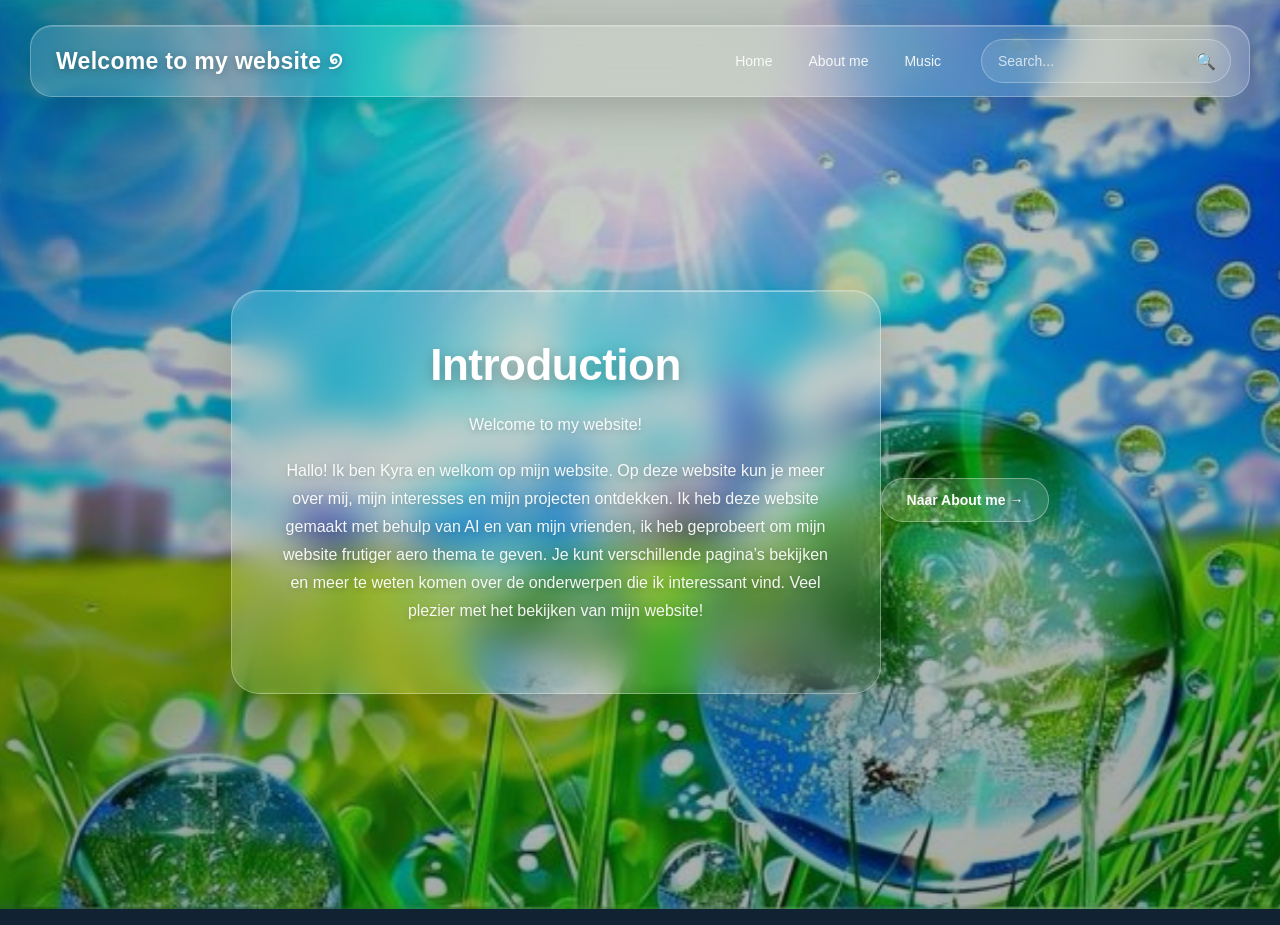
==== commit b8589cea: "commit changes" ====
--- a/index.html
+++ b/index.html
@@ -28,8 +28,9 @@
 
 
    <nav class="nav-links">
-       <a href="index.html" class="active">Home</a>
-       <a href="pagina2.html">About me</a>
+     <a href="index.html">Home</a>
+     <a href="pagina2.html">About me</a>
+     <a href="pagina3.html">Music</a>
    </nav>
 
 
--- a/style.css
+++ b/style.css
@@ -967,3 +967,62 @@
        font-size: 28px;
    }
 }
+.music-player {
+    width: 730px;
+    max-width: 90%;
+    display: block;
+    margin: 50px auto;
+    cursor: pointer;
+    border: none;
+    outline: none;
+    box-shadow: none;
+    transition: transform 0.2s ease;
+}
+
+.music-player:hover {
+    transform: scale(1.02);
+}
+/* =========================
+   MUSIC PAGE
+   ========================= */
+
+.music-card {
+    text-align: center;
+}
+
+
+/* Windows Media Player afbeelding */
+
+.music-player {
+    display: block;
+
+    width: 730px;
+    max-width: 100%;
+
+    height: auto;
+
+    margin: 30px auto;
+
+    cursor: pointer;
+
+    border: none;
+    outline: none;
+
+    transition: transform 0.2s ease;
+}
+
+
+.music-player:hover {
+    transform: scale(1.02);
+}
+
+
+/* Tekst onder de muziek */
+
+.music-text {
+    margin-top: 15px;
+
+    font-size: 16px;
+
+    text-align: center;
+}
